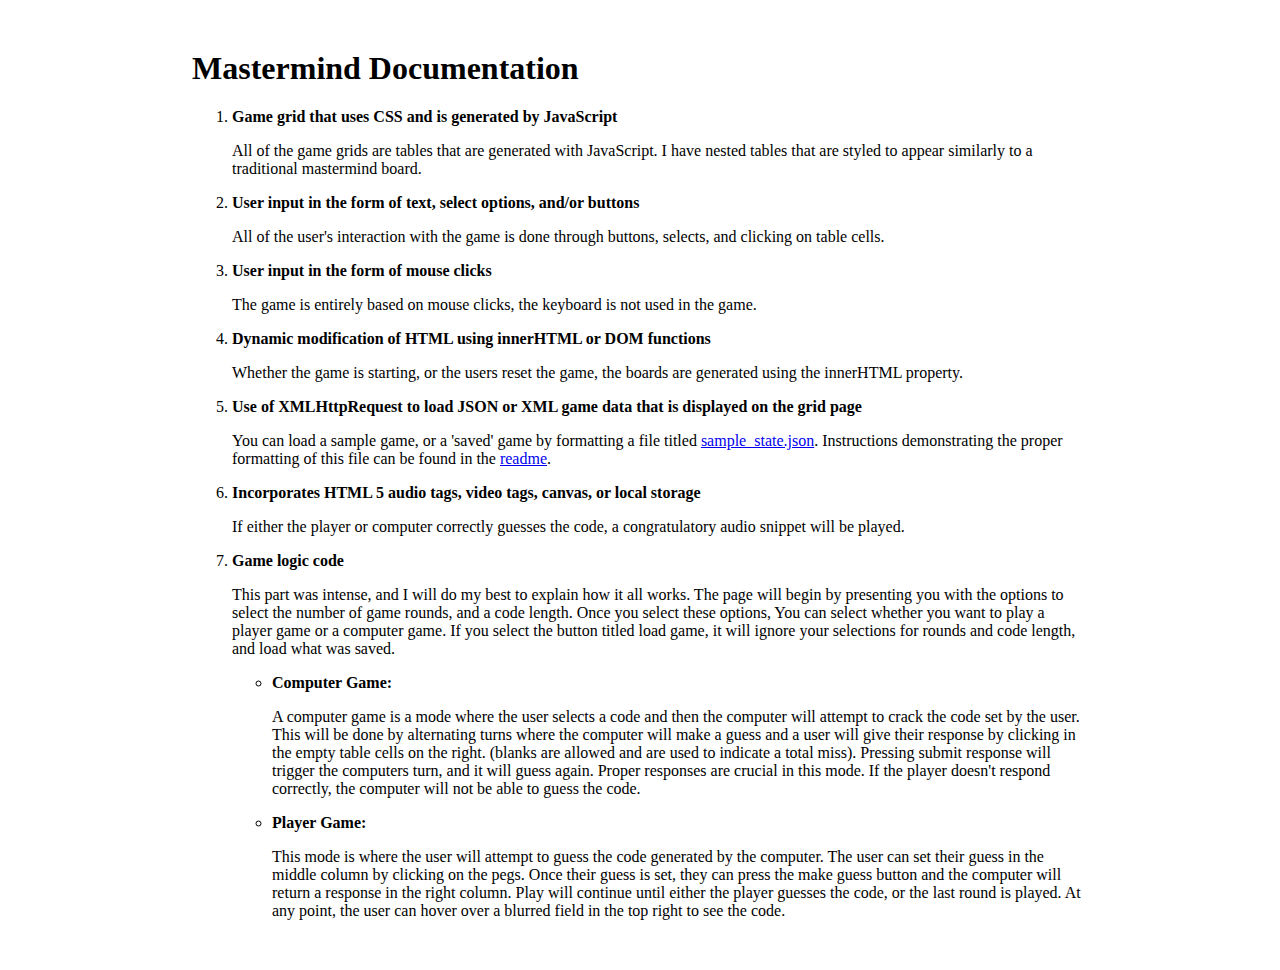
==== documentation.html @ a578ae9d "The finished product" ====
<!DOCTYPE html>
<html lang="en">
<head>
    <meta charset="UTF-8">
    <title>Mastermind Documentation</title>
    <link rel="stylesheet" href="css/documentation.css">
</head>
<body>
    <h1>Mastermind Documentation</h1>
    <ol>
        <li>
            <p>
                <strong>
                    Game grid that uses CSS and is generated by JavaScript
                </strong>
            </p>
            <p>
                All of the game grids are tables that are generated with JavaScript. I have nested tables that are styled
                to appear similarly to a traditional mastermind board.
            </p>
        </li>
        <li>
            <p>
                <strong>
                    User input in the form of text, select options, and/or buttons
                </strong>
            </p>
            <p>
                All of the user's interaction with the game is done through buttons, selects, and clicking on table cells.
            </p>
        </li>
        <li>
            <p>
                <strong>
                    User input in the form of mouse clicks
                </strong>
            </p>
            <p>
                The game is entirely based on mouse clicks, the keyboard is not used in the game.
            </p>
        </li>
        <li>
            <p>
                <strong>
                    Dynamic modification of HTML using innerHTML or DOM functions
                </strong>
            </p>
            <p>
                Whether the game is starting, or the users reset the game, the boards are generated using the innerHTML property.
            </p>
        </li>
        <li>
            <p>
                <strong>
                    Use of XMLHttpRequest to load JSON or XML game data that is displayed on the grid page
                </strong>
            </p>
            <p>
                You can load a sample game, or a 'saved' game by formatting a file titled
                <a href="json/sample_state.json">sample_state.json</a>. Instructions demonstrating the proper formatting of
                this file can be found in the <a href="./readme.txt">readme</a>.
            </p>
        </li>
        <li>
            <p>
                <strong>
                    Incorporates HTML 5 audio tags, video tags, canvas, or local storage
                </strong>
            </p>
            <p>
                If either the player or computer correctly guesses the code, a congratulatory audio snippet will be played.
            </p>
        </li>
        <li>
            <p>
                <strong>
                    Game logic code
                </strong>
            </p>
            <p>
                This part was intense, and I will do my best to explain how it all works. The page will begin by presenting
                you with the options to select the number of game rounds, and a code length. Once you select these options,
                You can select whether you want to play a player game or a computer game. If you select the button titled
                load game, it will ignore your selections for rounds and code length, and load what was saved.
                <ul>
                    <li>
                        <p>
                            <strong>Computer Game:</strong>
                        </p>
                        <p>
                            A computer game is a mode where the user selects a code and then the computer will attempt
                            to crack the code set by the user. This will be done by alternating turns where the computer
                            will make a guess and a user will give their response by clicking in the empty table cells on the right.
                            (blanks are allowed and are used to indicate a total miss). Pressing submit response
                            will trigger the computers turn, and it will guess again. Proper responses are crucial
                            in this mode. If the player doesn't respond correctly, the computer will not be able to guess the code.
                        </p>
                    </li>
                    <li>
                        <p>
                            <strong>Player Game:</strong>
                        </p>
                        <p>
                            This mode is where the user will attempt to guess the code generated by the computer.
                            The user can set their guess in the middle column by clicking on the pegs. Once their guess is set,
                            they can press the make guess button and the computer will return a response in the right column.
                            Play will continue until either the player guesses the code, or the last round is played.
                            At any point, the user can hover over a blurred field in the top right to see the code.
                        </p>
                    </li>
                </ul>
            </p>
        </li>
    </ol>
</body>
</html>
---- css/documentation.css ----
body {
    margin: 50px 15%;
}
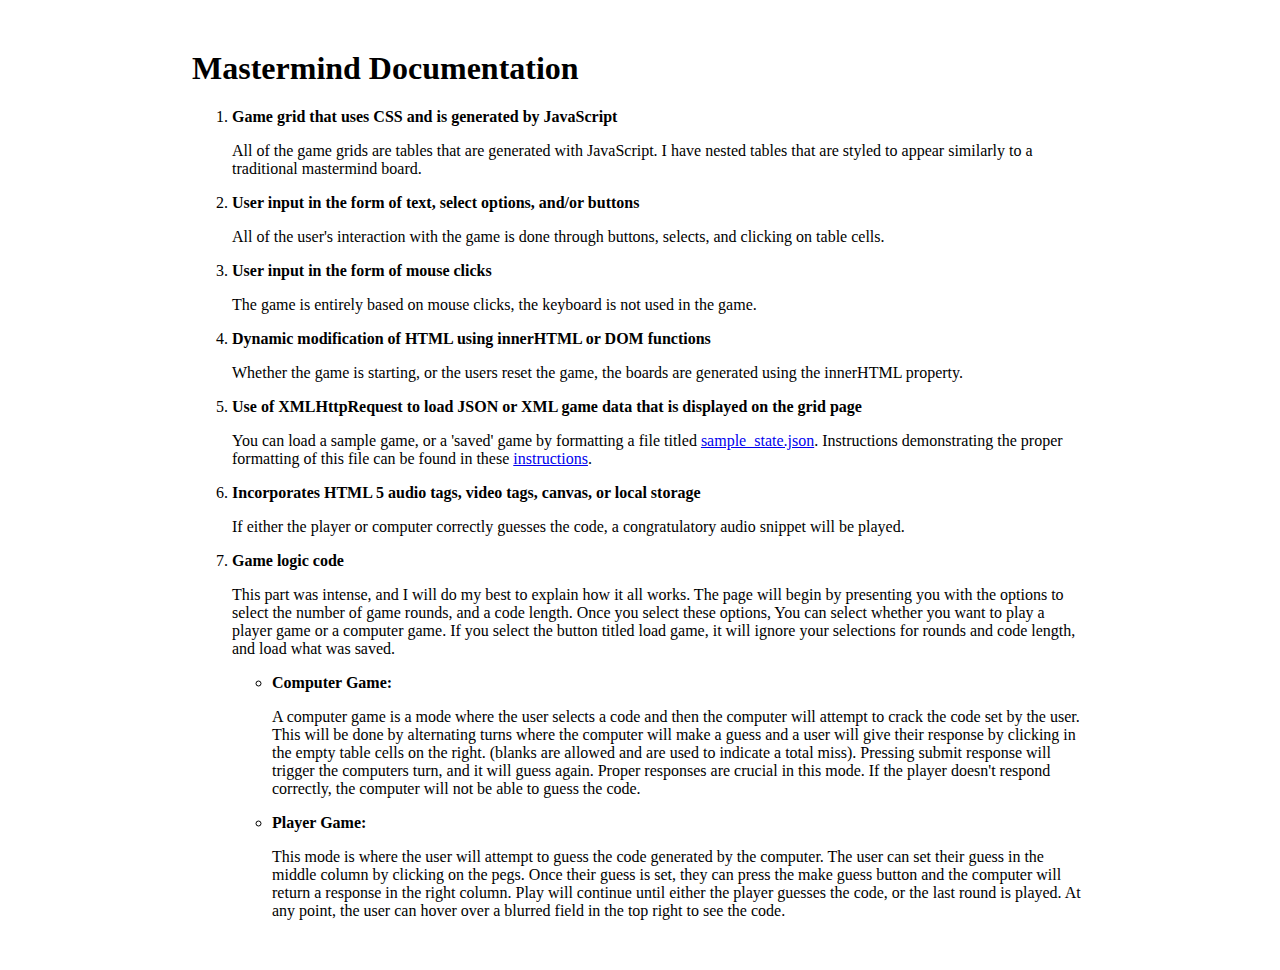
==== commit 8810d5df: "Readme Fix" ====
--- a/documentation.html
+++ b/documentation.html
@@ -58,7 +58,7 @@
             <p>
                 You can load a sample game, or a 'saved' game by formatting a file titled
                 <a href="json/sample_state.json">sample_state.json</a>. Instructions demonstrating the proper formatting of
-                this file can be found in the <a href="./readme.txt">readme</a>.
+                this file can be found in these <a href="json/json_instructions.txt">instructions</a>.
             </p>
         </li>
         <li>
